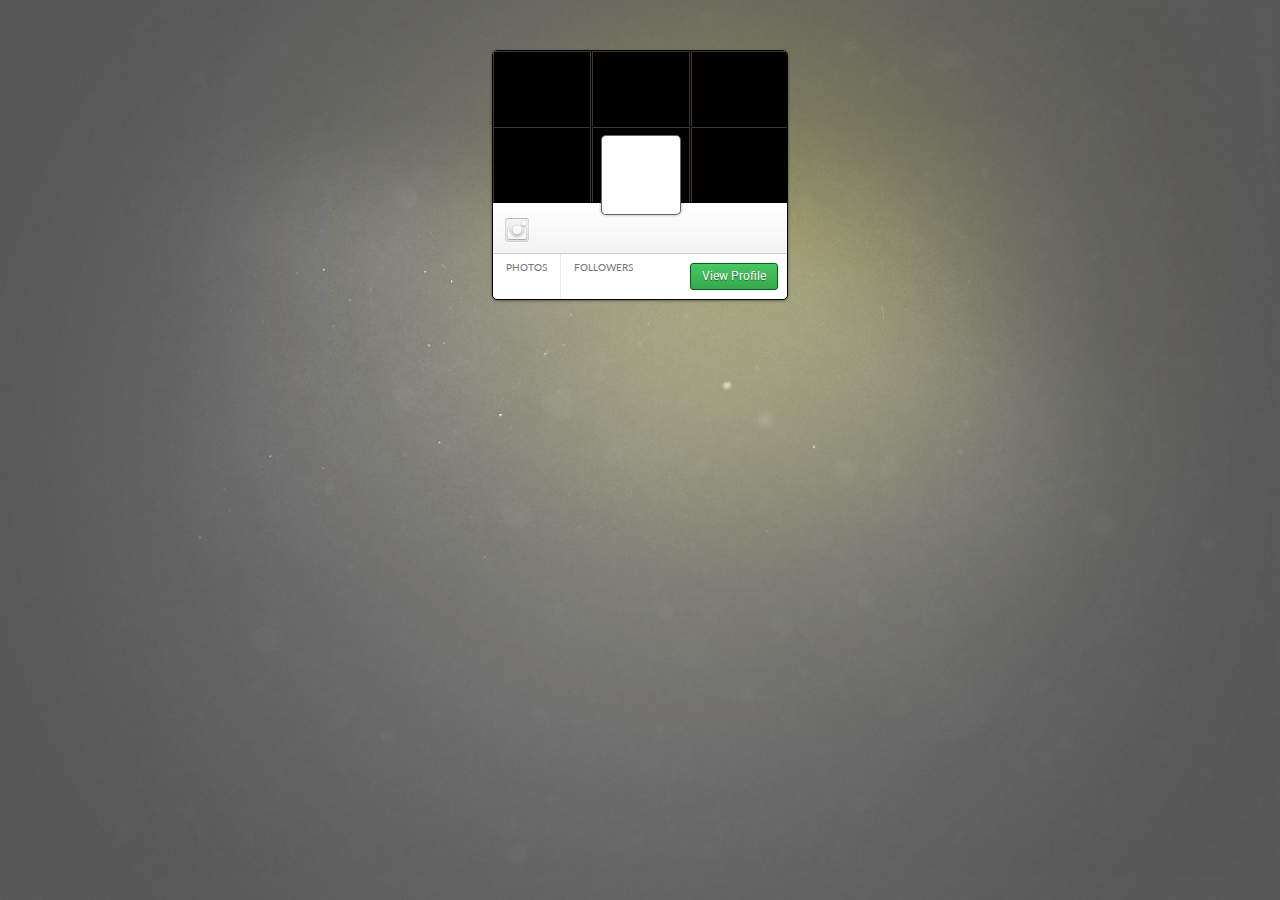
==== demo.html @ ff52d39e "Added a demo file and minified JS and CSS files" ====
<!DOCTYPE html>
<html>
<head>
<title>Title of the document</title>
<link href='http://fonts.googleapis.com/css?family=Lato:300,400|Roboto:400,500' rel='stylesheet' type='text/css'>

<style>
	
	html,body {margin:0; padding:0; min-height:100%;}
	
	body {
		background-image: url(./demo_assets/bg.jpg); 
		background-size:cover;
		background-position:center;
		background-repeat:no-repeat;
	}
	
	#widget {
		margin:50px auto; 	
	}
		
</style>

<link rel="stylesheet" href="./css/profile-widget.min.css">

<script type="text/javascript" src="./js/jquery-1.7.1.min.js"></script>
<script type="text/javascript" src="./js/jquery.profile-widget.min.js"></script>

<script type="text/javascript">
	$(document).ready(function() {
		$("#widget").ProfileWidget({
			username: "pconnor88",
			clientID: "d895ae037f7e4f598740cb1958155bd1"
		});
	});
</script>

</head>

<body>
	
    <div id="widget"></div>

</body>

</html>
---- css/profile-widget.min.css ----
.insta-profile-widget{width:294px;border:1px solid #000;box-shadow:0 1px 3px rgba(0,0,0,.4);border-radius:5px;background:#fff;overflow:hidden}.insta-profile-images{position:relative;height:155px}.insta-profile-images:after{content:"";display:block;width:100%;height:100%;position:absolute;bottom:0;left:0}.insta-profile-table{display:table;width:100%;table-layout:fixed;border-collapse:collapse;margin-top:-1px;margin-left:-1px}.insta-profile-cell{display:table-cell;width:98px;height:75px;border:solid #000 1px;background-size:110px;background-position:center;background-color:#000;-webkit-filter:sepia(50%);overflow:hidden;position:relative}.insta-profile-cell:after{content:"";width:100%;height:76px;display:block;border:1px solid rgba(255,255,255,.2);box-sizing:border-box;margin-top:0;position:absolute;z-index:999;top:0;left:0}.insta-profile-cell-image{width:98px;height:75px;background-size:110px;background-position:center;display:none;position:relative;z-index:1}.insta-profile-cell-image.load{opacity:1}.insta-profile-details{position:relative;background:#fff;background:-moz-linear-gradient(top,#fff 0,#f3f3f3 100%);background:-webkit-gradient(linear,left top,left bottom,color-stop(0%,#fff),color-stop(100%,#f3f3f3));background:-webkit-linear-gradient(top,#fff 0,#f3f3f3 100%);background:-o-linear-gradient(top,#fff 0,#f3f3f3 100%);background:-ms-linear-gradient(top,#fff 0,#f3f3f3 100%);background:linear-gradient(to bottom,#fff 0,#f3f3f3 100%);filter:progid:DXImageTransform.Microsoft.gradient(startColorstr='#ffffff', endColorstr='#f3f3f3', GradientType=0);height:48px;border-bottom:1px solid #cecece}.insta-profile-details h1{text-align:center;font-size:17px;line-height:50px;font-family:Roboto,sans-serif;font-weight:500;margin:0;letter-spacing:-.04em;text-shadow:1px 0 0 #fff}.insta-profile-icon{width:24px;height:25px;background-image:url(../img/icon.png);position:absolute;left:12px;top:50%;margin-top:-11px}.insta-profile-avatar{padding:4px;background-color:#fff;border:1px solid rgba(0,0,0,.6);border-radius:5px;width:70px;height:70px;position:absolute;left:50%;top:-70px;margin-left:-39px;box-shadow:0 0 3px rgba(0,0,0,.4)}.insta-profile-avatar img{width:70px;height:70px;border-radius:5px}.insta-profile-avatar a{display:block;position:relative}.insta-profile-avatar a:after{content:"";background:0 0;z-index:99999;position:absolute;display:block;top:0;left:0;width:68px;height:68px;border:1px solid rgba(0,0,0,.6);border-radius:5px}.insta-profile-stat{float:left;box-sizing:border-box;padding:7px 13px;font-size:10px;color:#777;text-transform:uppercase;font-family:Lato,sans-serif;font-weight:400;text-align:center}.insta-profile-stat strong{display:block;font-family:Roboto,sans-serif;color:#111;font-size:13px}.insta-profile-divider{float:left;width:1px;height:45px;background:#ececec}.insta-profile-btn{display:block;float:right;margin:9px;padding:4px 11px;font-size:12px;color:#fff;text-decoration:none;border:1px solid #006314;border-radius:3px;font-family:Roboto,sans-serif;text-shadow:0 1px 1px rgba(0,0,0,.4);background:#48c763;background:-moz-linear-gradient(top,rgba(72,199,99,1)0,rgba(54,169,76,1)100%);background:-webkit-gradient(linear,left top,left bottom,color-stop(0%,rgba(72,199,99,1)),color-stop(100%,rgba(54,169,76,1)));background:-webkit-linear-gradient(top,rgba(72,199,99,1)0,rgba(54,169,76,1)100%);background:-o-linear-gradient(top,rgba(72,199,99,1)0,rgba(54,169,76,1)100%);background:-ms-linear-gradient(top,rgba(72,199,99,1)0,rgba(54,169,76,1)100%);background:linear-gradient(to bottom,rgba(72,199,99,1)0,rgba(54,169,76,1)100%);filter:progid:DXImageTransform.Microsoft.gradient(startColorstr='#48c763', endColorstr='#36a94c', GradientType=0);line-height:17px}.insta-profile-btn:active{background:#37aa4d}
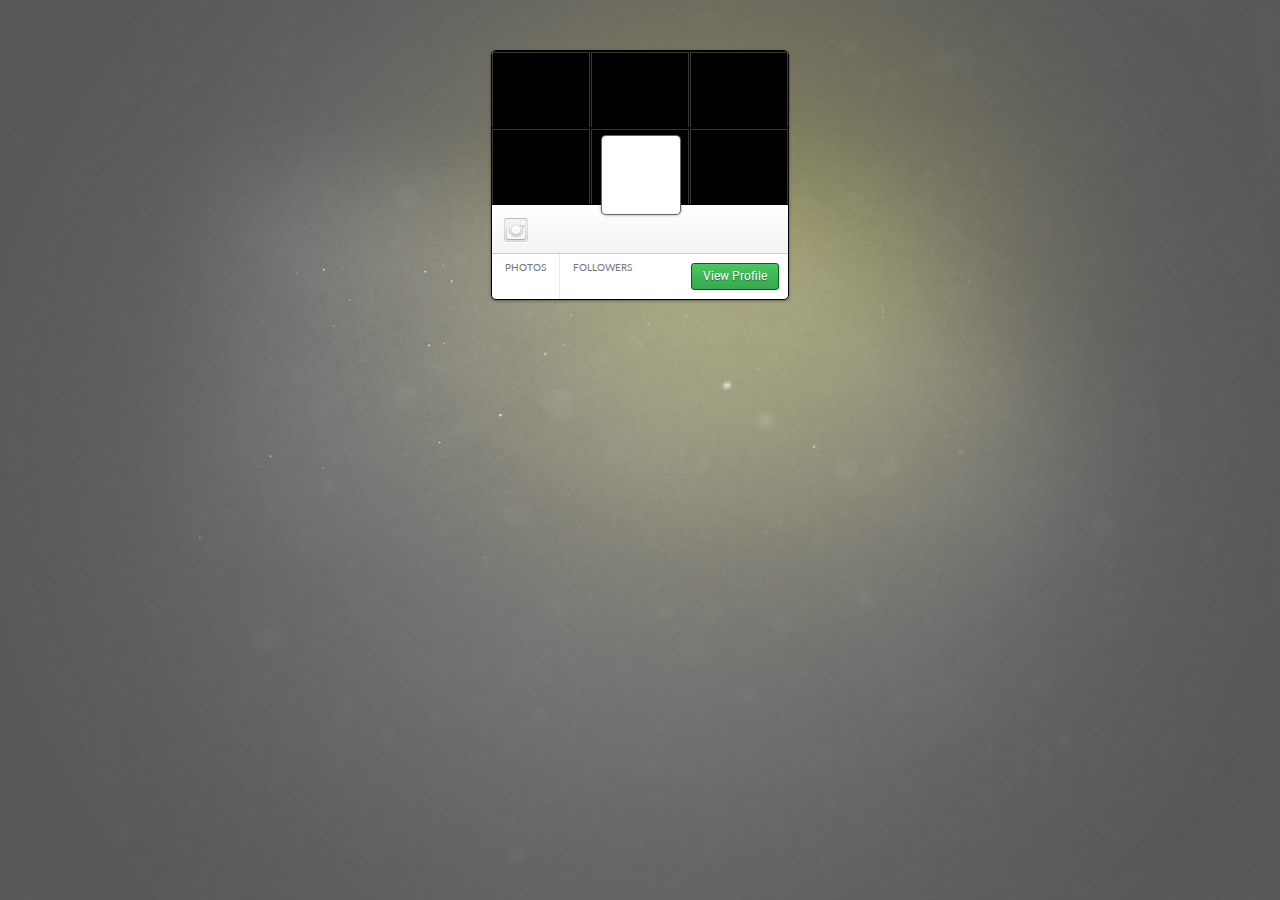
==== commit 86f4236a: "Updated layout/css to work in FireFox" ====
--- a/demo.html
+++ b/demo.html
@@ -2,7 +2,7 @@
 <html>
 <head>
 <title>Title of the document</title>
-<link href='http://fonts.googleapis.com/css?family=Lato:300,400|Roboto:400,500' rel='stylesheet' type='text/css'>
+<link href='http://fonts.googleapis.com/css?family=Lato:300,400|Roboto:400,500,600,700' rel='stylesheet' type='text/css'>
 
 <style>
 	
@@ -21,10 +21,10 @@
 		
 </style>
 
-<link rel="stylesheet" href="./css/profile-widget.min.css">
+<link rel="stylesheet" href="./css/profile-widget.css">
 
 <script type="text/javascript" src="./js/jquery-1.7.1.min.js"></script>
-<script type="text/javascript" src="./js/jquery.profile-widget.min.js"></script>
+<script type="text/javascript" src="./js/jquery.profile-widget.js"></script>
 
 <script type="text/javascript">
 	$(document).ready(function() {
@@ -40,7 +40,7 @@
 <body>
 	
     <div id="widget"></div>
-
+    
 </body>
 
 </html>--- a/css/profile-widget.css
+++ b/css/profile-widget.css
@@ -0,0 +1,227 @@
+.insta-profile-widget {
+	width:296px; 
+	border:1px solid #000000; 
+	box-shadow: 0px 1px 3px rgba(0,0,0,0.4); 
+	border-radius:5px; 
+	-webkit-border-radius: 5px;
+	-moz-border-radius: 5px;
+	background:#ffffff;
+	overflow:hidden;
+}
+
+.insta-profile-images {
+	position:relative;	
+}
+
+.insta-profile-images:before,
+.insta-profile-images:after {
+    content: " ";
+    display: table;
+}
+
+.insta-profile-images:after {
+    clear: both;
+}
+
+.insta-profile-images {
+    *zoom: 1;
+}
+
+
+.insta-profile-table {
+	display:table;
+	width:100%;
+	table-layout:fixed;
+	border-collapse:collapse;
+	margin-top:-1px;
+	margin-left:-1px;
+	height:100%;
+}
+
+.insta-profile-cell {
+	display:table-cell;
+	width:98px;
+	height:75px;
+	float:left;
+	border:solid black 1px;
+	border-left:0px;
+	background-size: cover;
+	background-position: center;
+	background-color:#000000;	
+	-webkit-filter: sepia(50%);	
+	overflow:hidden;
+	position:relative;
+}
+
+.insta-profile-cell.first {
+	border-right:0px;	
+}
+
+.insta-profile-cell:after {
+	content:"";
+	width:98px;
+	height:76px;
+	display:block;
+	border:1px solid rgba(255,255,255,0.2);
+	box-sizing:border-box;
+	-moz-box-sizing:border-box;
+	margin-top:0px;	
+	position:absolute;
+	z-index:9;
+	top:0px;
+	left:0px;
+}
+
+.insta-profile-cell-image {
+	width:98px;
+	height:75px;
+	background-size: cover;
+	background-position: center;
+	display:none;
+	position:relative;
+	z-index:1;
+}
+
+.insta-profile-cell-image.load {
+	opacity:1;	
+}
+
+.insta-profile-details {
+	position:relative;
+	background: #ffffff;
+	background: -moz-linear-gradient(top,  #ffffff 0%, #f3f3f3 100%);
+	background: -webkit-gradient(linear, left top, left bottom, color-stop(0%,#ffffff), color-stop(100%,#f3f3f3));
+	background: -webkit-linear-gradient(top,  #ffffff 0%,#f3f3f3 100%);
+	background: -o-linear-gradient(top,  #ffffff 0%,#f3f3f3 100%);
+	background: -ms-linear-gradient(top,  #ffffff 0%,#f3f3f3 100%);
+	background: linear-gradient(to bottom,  #ffffff 0%,#f3f3f3 100%);
+	filter: progid:DXImageTransform.Microsoft.gradient( startColorstr='#ffffff', endColorstr='#f3f3f3',GradientType=0 );
+	height:48px;
+	border-bottom:1px solid #cecece;
+}
+
+.insta-profile-details h1 {
+	text-align:center;
+	font-size:17px;
+	line-height:50px;
+	font-family: 'Roboto', sans-serif;
+	font-weight:500;
+	margin:0;
+	letter-spacing: -0.04em;
+	text-shadow: 1px 0px 0px #ffffff;	
+}
+
+.insta-profile-icon {
+	width:24px;
+	height:25px;
+	background-image: url(../img/icon.png);
+	position:absolute;
+	left:12px;
+	top:50%;
+	margin-top:-11px;
+}
+
+.insta-profile-avatar {
+	padding:4px;
+	background-color:#ffffff;
+	border:1px solid rgba(0,0,0,0.6);
+	border-radius:5px;
+	-webkit-border-radius: 5px;
+	-moz-border-radius: 5px;
+	width:70px;
+	height:70px;
+	position:absolute;
+	left:50%;
+	top:-70px;
+	margin-left:-39px;
+	box-shadow: 0px 0px 3px rgba(0,0,0,0.4); 
+	z-index:99;
+}
+
+.insta-profile-avatar img {
+	width:70px;
+	height:70px;
+	border-radius:5px;
+	-webkit-border-radius: 5px;
+	-moz-border-radius: 5px;
+}
+
+.insta-profile-avatar a {
+	display:block;	
+	position:relative;
+}
+
+.insta-profile-avatar a:after {
+	content: "";
+	width:10px; 
+	height:10px;
+	background:none;
+	z-index:99;
+	position:absolute;
+	display:block;
+	top:0px;
+	left:0px;
+	width:68px;
+	height:68px;
+	border:1px solid rgba(0,0,0,0.6);
+	border-radius:5px;
+	-webkit-border-radius: 5px;
+	-moz-border-radius: 5px;
+}
+
+.insta-profile-stat {
+	float:left;
+	box-sizing:border-box;
+	-moz-box-sizing:border-box;
+	padding:7px 13px;	
+	font-size:10px;
+	color:#777777;
+	text-transform:uppercase;
+	font-family: 'Lato', sans-serif;	
+	font-weight:400;
+	text-align:center;
+}
+
+.insta-profile-stat strong {
+	display:block;	
+	font-family:'Roboto', sans-serif;
+	color:#111111;
+	font-size:14px;
+	font-weight:500;
+}
+
+.insta-profile-divider {
+	float:left;
+	width:1px;
+	height:45px;
+	background:#ececec;	
+}
+
+.insta-profile-btn {
+	display:block;
+	float:right;
+	margin:9px;
+	padding:4px 11px;
+	font-size:12px;
+	color:#ffffff;
+	text-decoration:none;
+	border:1px solid #006314;
+	border-radius:3px;
+	-webkit-border-radius: 3px;
+	-moz-border-radius: 3px;
+	font-family:'Roboto', sans-serif;
+	text-shadow:0px 1px 1px rgba(0,0,0,0.4);
+	background: rgb(72,199,99);
+	background: -moz-linear-gradient(top,  rgba(72,199,99,1) 0%, rgba(54,169,76,1) 100%);
+	background: -webkit-gradient(linear, left top, left bottom, color-stop(0%,rgba(72,199,99,1)), color-stop(100%,rgba(54,169,76,1)));
+	background: -webkit-linear-gradient(top,  rgba(72,199,99,1) 0%,rgba(54,169,76,1) 100%);
+	background: -o-linear-gradient(top,  rgba(72,199,99,1) 0%,rgba(54,169,76,1) 100%);
+	background: -ms-linear-gradient(top,  rgba(72,199,99,1) 0%,rgba(54,169,76,1) 100%);
+	background: linear-gradient(to bottom,  rgba(72,199,99,1) 0%,rgba(54,169,76,1) 100%);
+	filter: progid:DXImageTransform.Microsoft.gradient( startColorstr='#48c763', endColorstr='#36a94c',GradientType=0 );
+	line-height: 17px;
+}
+
+.insta-profile-btn:active {
+	background:#37aa4d;	
+}